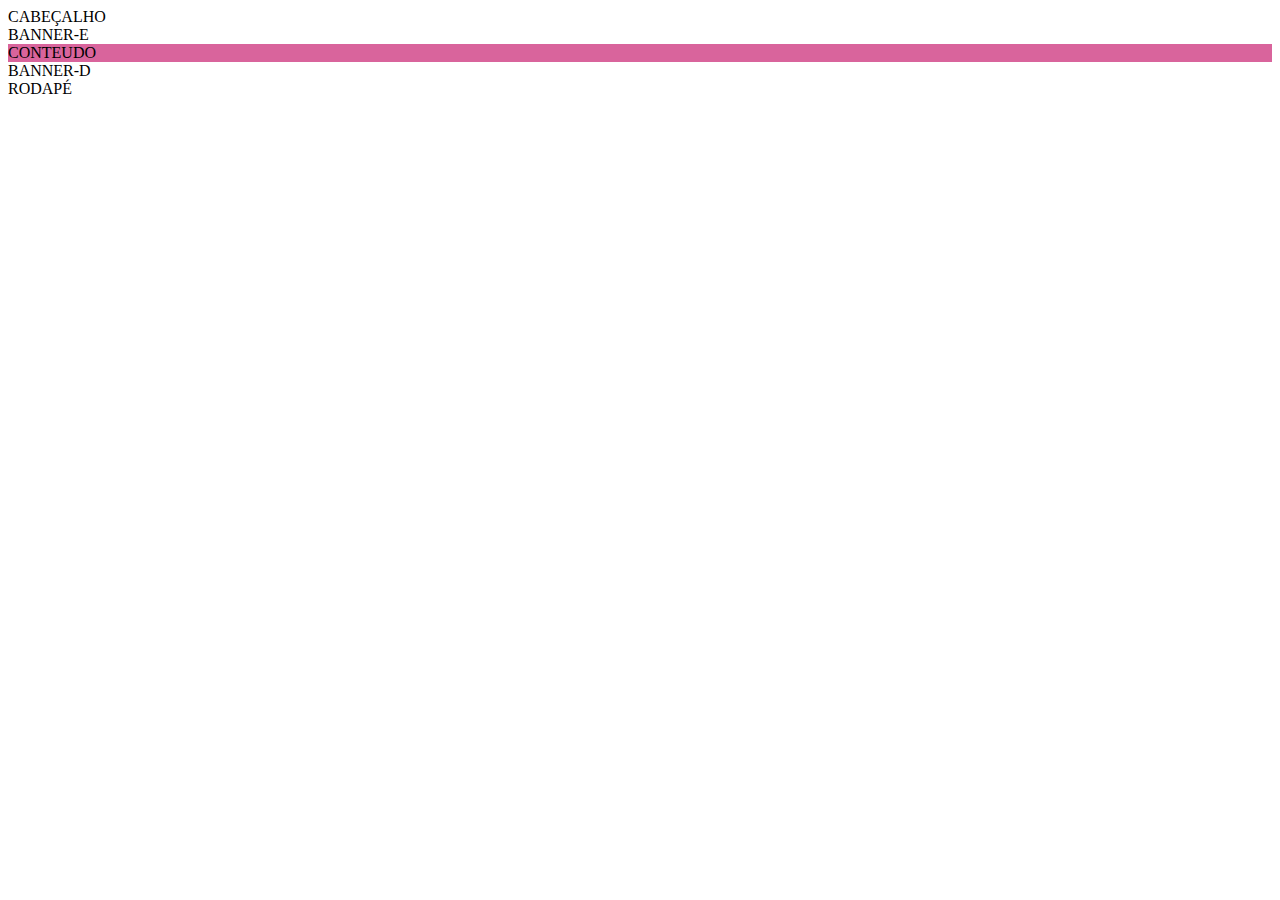
==== rm98290/exemplo-cores.html @ 483335e2 "Inicializacao css, mudando as cores em jss" ====
<!DOCTYPE html>
<html lang="pt-br">
<head>
    <meta charset="UTF-8">
    <meta http-equiv="X-UA-Compatible" content="IE=edge">
    <meta name="viewport" content="width=device-width, initial-scale=1.0">
    <title>TIME-OUT</title>
    <script src="./js/script.js" defer></script>
    <link rel="stylesheet" href="./css/Style.css">
</head>
<body>

    <header class="cabecalho">
        <span>CABEÇALHO</span>
    </header>

    <div class="container">
        <aside class="l-e">
            <span>BANNER-E</span>
        </aside>
        <section class="conteudo">
            <span>CONTEUDO</span>
        </section>
        <aside class="l-d">
            <span>BANNER-D</span>
        </aside>
    </div>

    <footer class="rodape">
        <span>RODAPÉ</span>
    </footer>
    
</body>
</html>
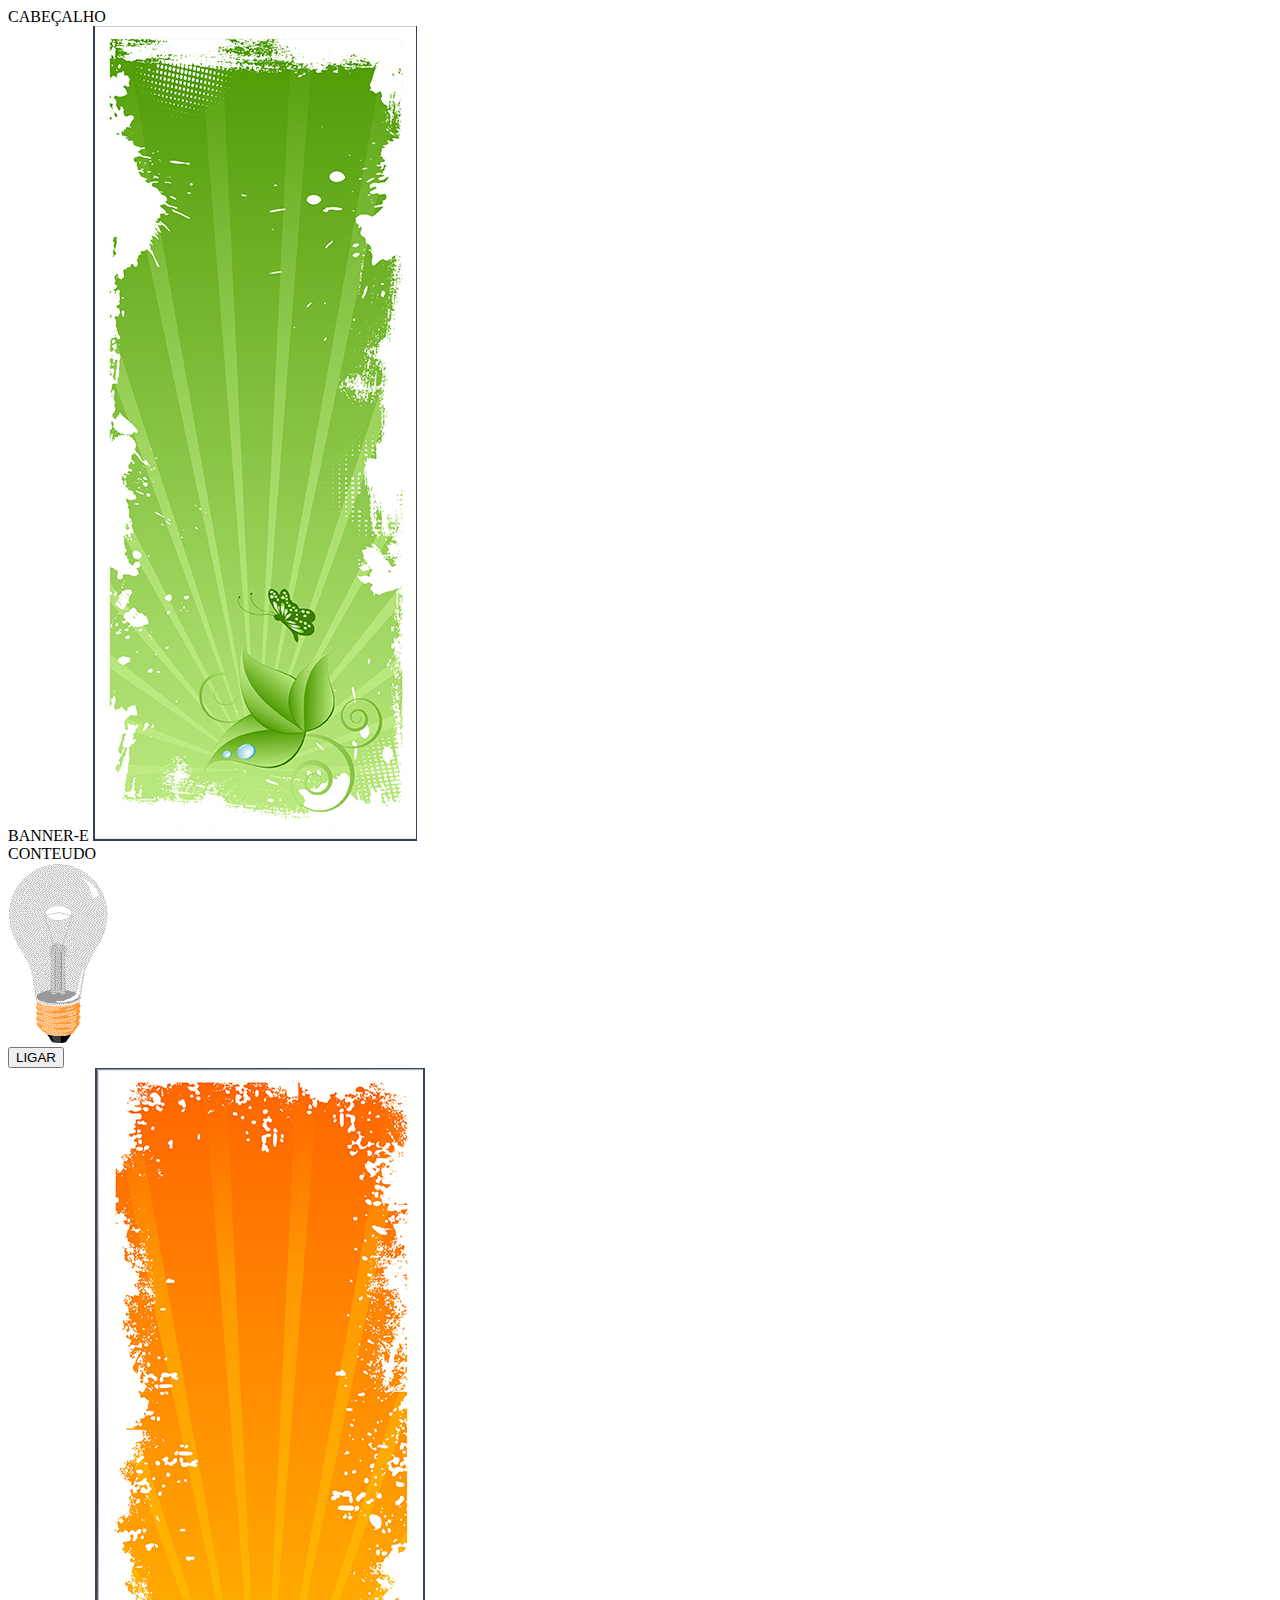
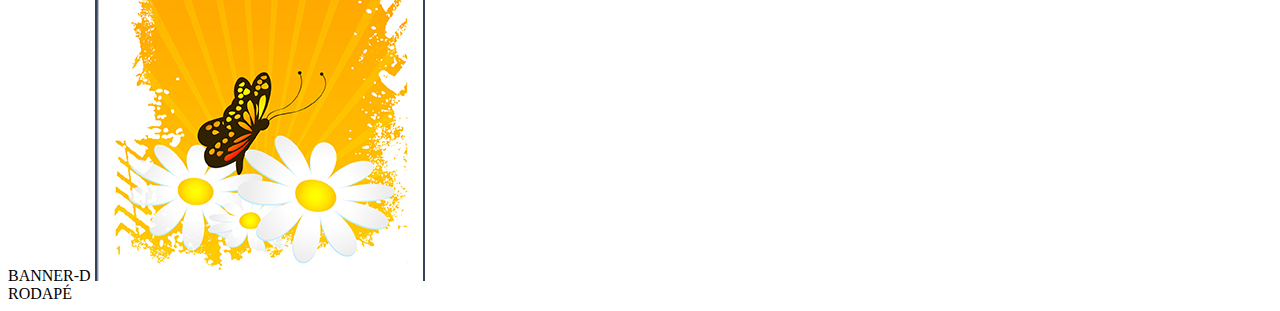
==== commit a49b3659: "Adicionando funcoes pra trocar de imagens em js" ====
--- a/rm98290/exemplo-cores.html
+++ b/rm98290/exemplo-cores.html
@@ -17,17 +17,28 @@
     <div class="container">
         <aside class="l-e">
             <span>BANNER-E</span>
+            <img src="./img/banner-lateral-2.png">
         </aside>
         <section class="conteudo">
             <span>CONTEUDO</span>
+            <div>
+                <img src="./img/pic_bulboff.gif" alt="Lampada">
+            </div>
+            <button>LIGAR</button>
         </section>
         <aside class="l-d">
             <span>BANNER-D</span>
+            <img src="../rm98290/img/banner-lateral-1.png">
         </aside>
     </div>
 
     <footer class="rodape">
         <span>RODAPÉ</span>
+
+        <div>
+            <!-- <button onclick="mudarimg1()">start1</button>
+            <button onclick="clearTimeout(tmp)">stop</button> -->
+        </div>
     </footer>
     
 </body>
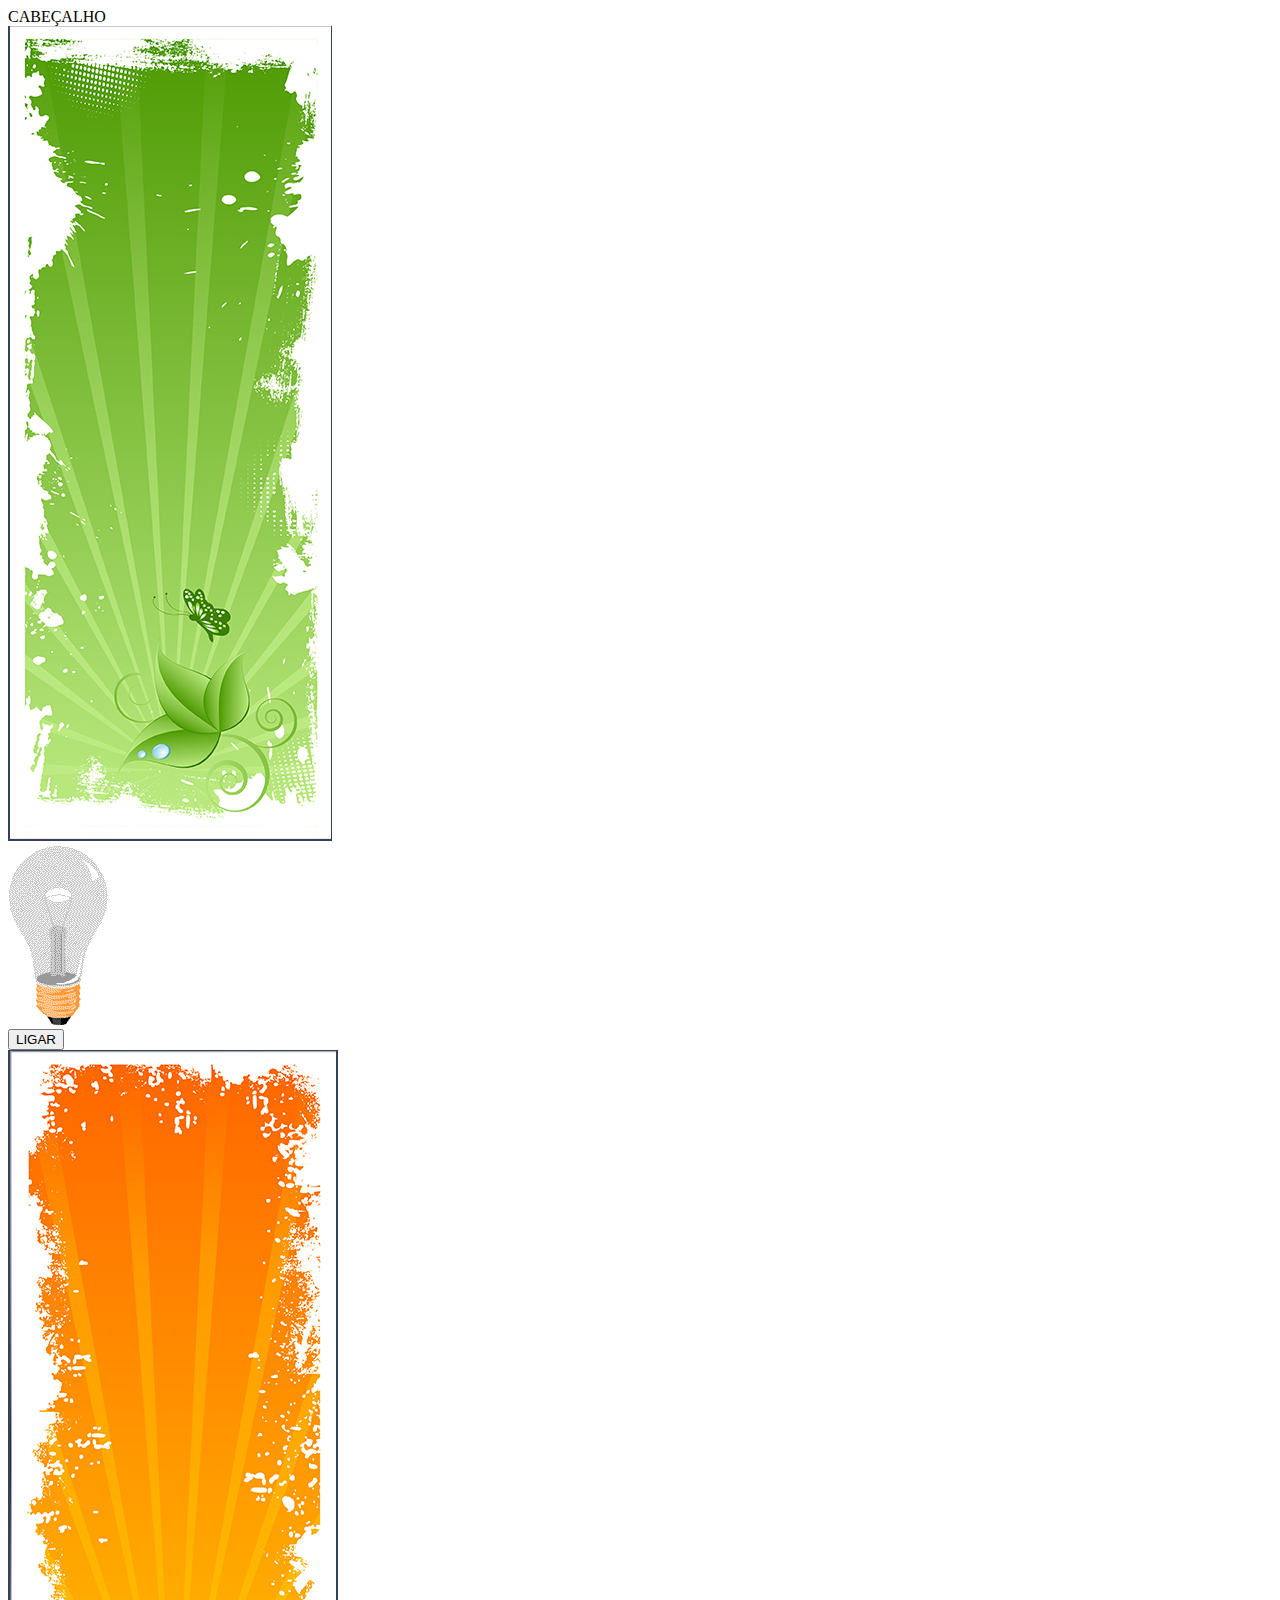
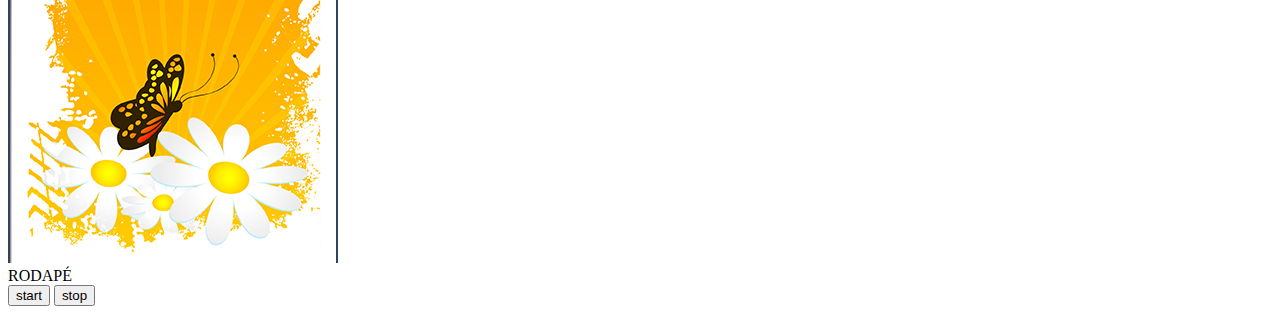
==== commit a494ed7f: "configurnado tela de login" ====
--- a/rm98290/exemplo-cores.html
+++ b/rm98290/exemplo-cores.html
@@ -6,7 +6,7 @@
     <meta name="viewport" content="width=device-width, initial-scale=1.0">
     <title>TIME-OUT</title>
     <script src="./js/script.js" defer></script>
-    <link rel="stylesheet" href="./css/Style.css">
+    <link rel="stylesheet" href="./css/estilo.css">
 </head>
 <body>
 
@@ -15,31 +15,35 @@
     </header>
 
     <div class="container">
+        
         <aside class="l-e">
-            <span>BANNER-E</span>
-            <img src="./img/banner-lateral-2.png">
+           <img src="./img/banner-lateral-1.png" alt="Banner">
         </aside>
+        
         <section class="conteudo">
-            <span>CONTEUDO</span>
+
             <div>
                 <img src="./img/pic_bulboff.gif" alt="Lampada">
             </div>
+            <!-- <button onclick="turnInOff()">LIGAR</button> -->
             <button>LIGAR</button>
         </section>
+
         <aside class="l-d">
-            <span>BANNER-D</span>
-            <img src="../rm98290/img/banner-lateral-1.png">
+            <img src="./img/banner-lateral-2.png" alt="Banner" title="Uma imagem">
         </aside>
+
     </div>
 
     <footer class="rodape">
         <span>RODAPÉ</span>
 
         <div>
-            <!-- <button onclick="mudarimg1()">start1</button>
-            <button onclick="clearTimeout(tmp)">stop</button> -->
+            <button onclick="mudaCor()">start</button>
+            <button onclick="clearTimeout(tmp)">stop</button>              
         </div>
+        
     </footer>
-    
+
 </body>
 </html>